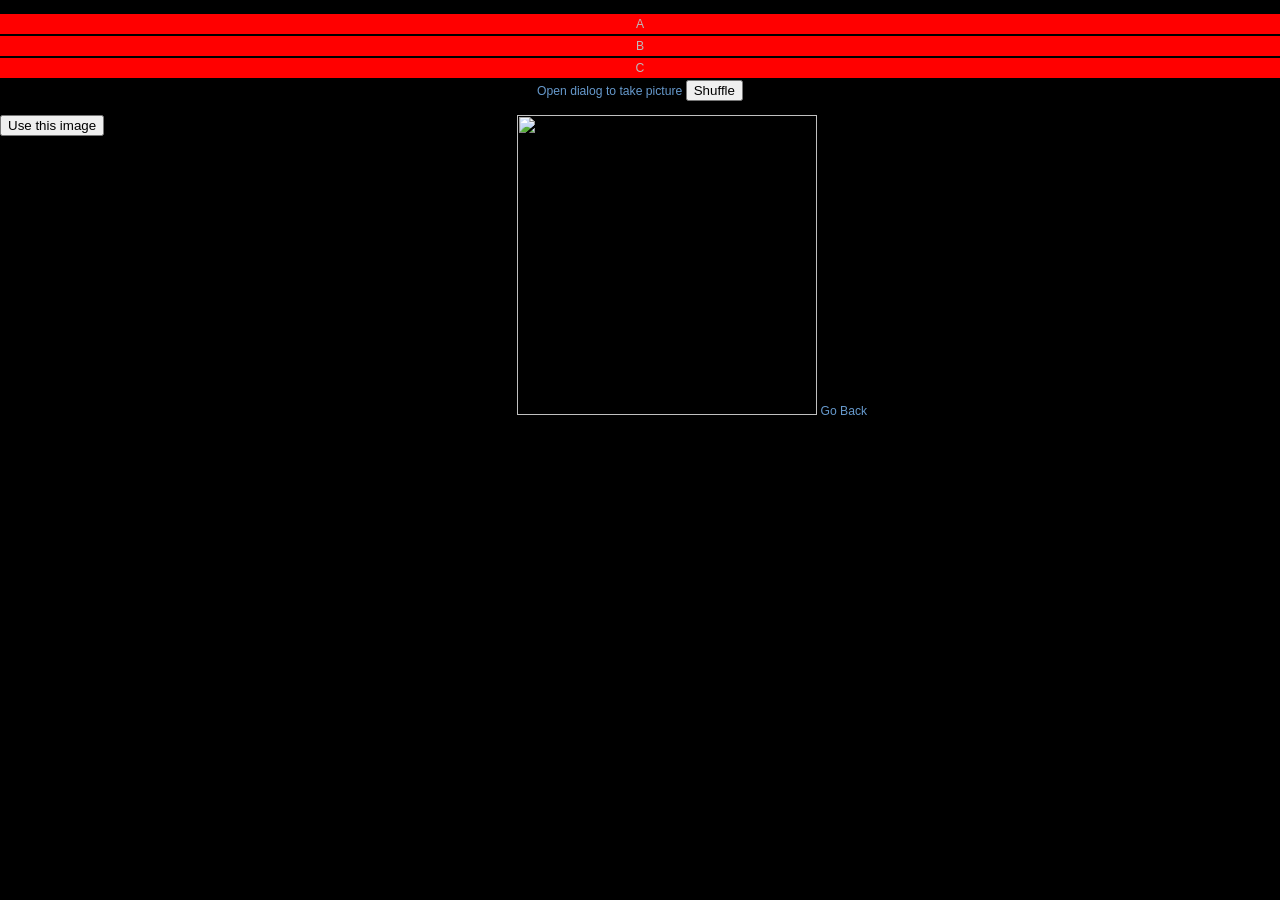
==== www/index.html @ fb03d791 "commiting" ====
<!DOCTYPE html>
<html>
<head>
    <meta name="viewport" content="width=device-width, initial-scale=1">
    <link rel="stylesheet" href="http://code.jquery.com/mobile/1.4.5/jquery.mobile-1.4.5.min.css">
  <!--   <script type="text/javascript"  src="./js/ion.sound.min.js"></script>
 -->

 <link rel="stylesheet" type="text/css" href="css/fireworks.css" media="screen" />
<link rel="stylesheet" type="text/css" href="css/demo.css" media="screen" />
<script type="text/javascript" src="js/soundmanager2-nodebug-jsmin.js"></script>
<script type="text/javascript" src="js/fireworks.js"></script>


<script type="text/javascript" src="http://code.jquery.com/jquery-1.11.3.min.js"></script>
<script type="text/javascript" src="http://code.jquery.com/mobile/1.4.5/jquery.mobile-1.4.5.min.js"></script>
<script type="text/javascript" src="cordova.js"></script>
<script type="text/javascript" src="cordova_plugins.js"></script>

<script type="text/javascript" src="js/index.js"></script>
<link rel="stylesheet" type="text/css" href="css/index.css" />

<title>
    This is Guessing
</title>

</head>
<body>



<br/>

 


 <div data-role="page" id="mainPage" style="100% !important">


    <div data-role="content">
        <div class="" style="height: 75%">
            <div id="div0" style="height: 25%" class="classno1">A</div>    
            <div id="div1" style="height: 25%" class="classno2">B</div>
            <div id="div2" style="height: 25%" class="classno3">C</div>
        </div>
    </div>
    <div data-role="footer" style="height: 25%">

<!--         <input type="file" accept="image/*" capture="camera">
 -->   <!--            <p><b>Note:</b> When an animation is finished, it changes back to its original style.</p>
        -->      
         <a href="#imageD" data-rel="dialog" data-transition="flip">Open dialog to take picture</a>
         <button id="resetButt">Shuffle </button>

         <div id="fireworks-template">
     <div id="fw" class="firework"></div>
     <div id="fp" class="fireworkParticle"><img src="img/particles.gif" alt="" /></div>
    </div>
    <div id="fireContainer"></div>
      <br/>           <br/>
    </div>
 </div>
  

 <div data-role="page" id="imageD">
    <div data-role="content">
    <button id="divButt0" onclick="app.captureImage();"  style="float:left">Use this image</button>
<img id="theImage" src="" style="position: relative; width: 300px; height: 300px;">


<a href="#mainPage" data-role="button" data-rel="back" data-theme="c" data-corners="true" data-shadow="true" data-iconshadow="true" data-wrapperels="span" class="ui-btn ui-shadow ui-btn-corner-all ui-btn-up-c"><span class="ui-btn-inner ui-btn-corner-all"><span class="ui-btn-text">Go Back</span></span></a>

</div>
</div>


<script type="text/javascript">
   app.initialize();
console.log(navigator.camera);
</script>

</body>
 

</html>
---- www/css/fireworks.css ----
/* fireworks styles */

body {
 margin: 0px;
 padding: 0px;
}

#fireworks-template {
 display:none;
}

#fireContainer {
 position:absolute;
 left:0px;
 top:0px;
 z-index:706;
}

.firework {
 /* containing box which flies out first */
 position:absolute;
 left:0px;
 top:0px;
 font-size:1px;
 width:4px;
 height:4px;
 border:1px solid #333;
 background:#666;
}

.fireworkParticle {
 /* elements that explode from the container */
 position:absolute;
 font-size:1px;
 width:10px;
 height:10px;
 overflow:hidden;
}

.fireworkParticle img {
 display:block;
 width:100px;
}

#sound {
 position:absolute;
 left:-706px;
 top:-706px;
}

#debug {
 position:absolute;
 left:8px;
 top:8px;
 width:220px;
 height:165px;
 overflow:hidden;
 color:#666;
 display:none;
}
---- www/css/demo.css ----
/*
   Fireworks demo page styles
   --------------------------
   Not required for your use!
*/

body {
 font:normal 76% verdana,arial,tahoma,helvetica;
 background:#000;
 color:#bbb;
 margin:0px;
 padding:0px;
 text-align:center;
}

#site {
 width:75%;
 margin:0px auto;
 border:4px dashed #1c1c1c;
 border-top:none;
 border-bottom:none;
 padding:0px;
 padding-top:0.25em;
 text-align:left;
 font-size:1em;
}

#content {
 background:#222 url(fireworks-header.jpg) repeat-x 0px 0px;
 padding:2em;
 border-top:none;
 border-bottom:none;
 *height:100%; /* stupid IE content redraw fix */
}

#site.hideStuff p,
#site.hideStuff ul,
#site.hideStuff #controls,
#site.hideStuff dl,
#site.hideStuff h3,
#site.hideStuff h4 {
 /* hides most page content (performance tweak) */
 display:none;
}

#site.hideStuff .showAlways {
 display:block;
}

.showAlways {
 font-family:arial,tahoma,verdana,"sans serif";
 font-size:0.9em;
}

a {
 text-decoration:none;
 color:#6699cc;
}

a:hover {
 color:#99ccff;
}

h1, h2, h3, h4 {
 font:normal 4.5em georgia,"times new roman",geneva,helvetica,verdana,arial;
 margin:0px;
 padding:0px;
 color:#cccc66;
 color:#00ccff;
}

h1 {
 color:#eee;
 margin-bottom:0px;
}

h2 {
 font-size:2.2em;
 margin-bottom:1em;
}

h3 {
 font-size:1.5em;
 margin-top:1em;
 margin-bottom:0.5em;
 padding-top:0.3em;
 padding-bottom:0.3em;
 text-indent:30px;
 background:transparent url(item.gif) no-repeat 0px 50%;
 color:#eee;
}

h4 {
 font:italic 1.2em georgia,"times new roman",verdana,tahoma,arial,"sans serif";
 margin-top:1em;
 margin-bottom:0.5em;
 color:#ddd;
}

dl.standard dd {
 margin-left:0px;
 font-size:0.9em;
 color:#999; 
}

#fireButton {
 position:relative;
 clear:both;
 padding-top:10px;
 margin-top:10px;
}

#fireIE {
 /* IE PNG tomfoolery */
 filter:progid:DXImageTransform.Microsoft.AlphaImageLoader(enabled=true,sizingMethod=crop,src='demo-only/button.png');
}

#fireButton.hover #fireIE {
 filter:progid:DXImageTransform.Microsoft.AlphaImageLoader(enabled=true,sizingMethod=crop,src='demo-only/button-1.png');
}

#fireIE,
#fireButton .content {
 position:absolute;
 left:0px;
 top:0px;
}

#fireButton .content {
 padding-left:8px;
 margin-top:1px;
 font-weight:bold;
}

#fireButton,
#fireIE {
 width:100px;
 height:36px;
 padding-top:5px;
 text-align:center;
 line-height:32px;
 color:#999;
}

#fireButton {
 background:transparent url(button.png) no-repeat 0px 0px;
 *background:transparent url();
}

#fireButton:hover {
 background:transparent url(button-1.png) no-repeat 0px 0px;
}

#fireButton a {
 color:#ccc;
 cursor:pointer;
 cursor:hand;
 display:block;
 width:88px;
 text-align:center;
 padding-right:0.25em;
 text-decoration:none;
 background:transparent none;
}

#fireButton a:hover {
 color:#fff;
}

#content ul li {
 margin-left:0px;
}

html>body #content ul {
}

#content p,
#content ul li {
 line-height:1.8em;
}


.clear {
 float:none;
 clear:both;
 font-size:1px;
 height:1px;
 line-height:1px;
 margin-top:-1px;
 overflow:hidden;
}

.compact {
 margin:0px;
 margin:0.5em 0px 0.5em 0px;
}

.crunch {
 padding:0px;
 margin:0px;
}

.note,
.footnote {
 font-size:0.9em;
 font-style:italic;
 color:#999;
 margin-bottom:1.5em;
}

.footnote {
 margin-top:0px;
 font-size:0.8em;
}

#controls {
 margin-top:1.5em;
 font-size:0.85em;
}

#options {
 float:left;
 display:inline;
 margin-bottom:0.5em;
}

#controls .checkbox {
 float:left;
 display:inline;
 width:21.2em;
 margin-right:2.5em;
}

#controls .checkbox div {
 /* tab */
 width:5em;
 padding:0.4em;
 border:1px solid #1c1c1c;
 border-bottom:none;
 background:#202020;
}

#controls .checkbox div,
#controls .checkbox input {
 font-family:arial,tahoma,verdana,"sans serif";
 font-size:1em;
 vertical-align:middle;
}

#controls dl {
 width:21em;
}

#controls dl.col {
 position:relative;
 float:left;
 display:inline;
 margin:0px;
 margin-right:1em;
 padding:0.75em;
 height:12.4em;
 border:1px solid #1c1c1c;
 background:#202020;
}

#controls .disabled {
 color:#333;
}

#controls .disabled dt,
#controls .disabled dd {
 color:#4f4f4f;
}

#controls dl dd p {
 margin:0px;
 padding:0px;
}

#controls dt,
#controls dd {
 margin:0px;
 padding:0px;
}

#controls dt {
 float:left;
 display:inline;
 padding-right:0.7em;
 margin-right:0.7em;
 border-right:1px solid #444;
 font-weight:bold;
 font-style:italic;
 color:#eee;
}

#controls dd {
 margin:0px;
 padding:0px;
 font-size:0.9em;
 vertical-align:middle;
 color:#6699cc;
}

#controls .title {
 float:left;
 display:inline;
 margin-right:0.6em;
 color:#999;
}

/* those slider bits you might be wondering about */

#controls .control {
 position:relative;
 border-left:0px;
 width:214px;
 height:20px;
}

#controls .control .bar {
 position:absolute;
 left:0px;
 top:0px;
 width:214px;
 height:20px;
 background:transparent url(../demo-only/slider-bar.gif) no-repeat 0px 9px;
 cursor:pointer;
 cursor:hand;
}

#controls .control .slider {
 position:absolute;
 left:0px;
 top:0px;
 width:20px;
 height:20px;
 background:transparent url(../demo-only/slider.png) no-repeat 0px 0px;
 *background:none;
 filter:progid:DXImageTransform.Microsoft.AlphaImageLoader(enabled=true,sizingMethod=crop,src='demo-only/slider.png');
 cursor:pointer;
 cursor:hand;
}

#controls .control .slider:hover {
 background:transparent url(../demo-only/slider-1.png) no-repeat 0px 0px;
 *background:none;
}

#controls .control .slider.hover {
 filter:progid:DXImageTransform.Microsoft.AlphaImageLoader(enabled=true,sizingMethod=crop,src='demo-only/slider-1.png');
}

#controls .disabled .control .slider {
 background:transparent url(../demo-only/slider-disabled.png) no-repeat 0px 0px;
 *background:none;
 filter:progid:DXImageTransform.Microsoft.AlphaImageLoader(enabled=true,sizingMethod=crop,src='demo-only/slider-disabled.png');
}

#controls .disabled .control .slider:hover {
 background:transparent url(../demo-only/slider-disabled-1.png) no-repeat 0px 0px;
 *background:none;
}

#controls .disabled .control .slider.hover {
 filter:progid:DXImageTransform.Microsoft.AlphaImageLoader(enabled=true,sizingMethod=crop,src='demo-only/slider-disabled-1.png');
}

/* options */

#options {
 width:17.5em;
 height:12.4em;
 margin-bottom:0px;
 margin-right:1em;
 padding:0.75em;
 border:1px solid #1c1c1c;
 background:#202020;
 font-size:1em;
}

#options h4 {
 font-size:0.9em;
 font-weight:bold;
 font-style:italic;
}

#options dl,
#options dd,
#options dt {
 margin:0px;
 padding:0px;
 line-height:1.5em;
}

#options dt {
 float:left;
 display:inline;
 clear:left;
 margin-right:0px;
 border-right:none;
}

#options dd {
 display:block;
 line-height:2em;
}

input {
 font:normal 0.95em arial,tahoma,verdana,"sans serif";
}

#code {
 margin-top:1em;
}

code {
 font-size:1.2em;
 *font-size:1em;
 color:#99cc99;
}

#footer {
 height:24px;
 background:#222 url(bottom.gif) repeat-x 0px 0px;
}
---- www/css/index.css ----
body, html { height:100%; padding:0; margin:0;}

 
.pic {
    max-width:100%;
    max-height:100%;
     border: 3px solid red;
     margin-bottom: 2px;
} 

div.classno1 {

     border: 3px solid red;
     margin-bottom: 2px;
  
       background-color: red;
    -webkit-animation-name: example1; /* Chrome, Safari, Opera */
    -webkit-animation-duration: 0.3s; /* Chrome, Safari, Opera */
        -webkit-animation-iteration-count: 10;
    animation-name: example1;
    animation-duration: 0.3s;
        animation-iteration-count: 10;
}

div.classno2 {
     border: 3px solid red;
    margin-bottom: 2px;
  
      background-color: red;
    -webkit-animation-name: example2; /* Chrome, Safari, Opera */
    -webkit-animation-duration: 0.3s; /* Chrome, Safari, Opera */
        -webkit-animation-iteration-count: 10;
    animation-name: example2;
    animation-duration: 0.3s;
        animation-iteration-count: 10;
}


div.classno3 {
         border: 3px solid red;
   margin-bottom: 2px;
  
      background-color: red;
    -webkit-animation-name: example3; /* Chrome, Safari, Opera */
    -webkit-animation-duration: 0.3s; /* Chrome, Safari, Opera */
    -webkit-animation-iteration-count: 10;
    animation-name: example3;
    animation-duration: 0.3s;
        animation-iteration-count: 10;
}

/* Chrome, Safari, Opera */
@-webkit-keyframes example1 {
    from {background-color: red;}
    to {background-color: yellow;}
        to {background-color: green;}
}

/* Standard syntax */
@keyframes example1 {
    from {background-color: red;}
    to {background-color: yellow;}
        to {background-color: green;}
}

/* Chrome, Safari, Opera */
@-webkit-keyframes example2 {
    from {background-color: green;}
    to {background-color: red;}
        to {background-color: yellow;}
}

/* Standard syntax */
@keyframes example2 {
    from {background-color: green;}
    to {background-color: red;}
        to {background-color: yellow;}
}

/* Chrome, Safari, Opera */
@-webkit-keyframes example3 {
    from {background-color: yellow;}
    to {background-color: green;}
        to {background-color: red;}
}

/* Standard syntax */
@keyframes example3 {
    from {background-color: yellow;}
    to {background-color: green;}
        to {background-color: red;}
}
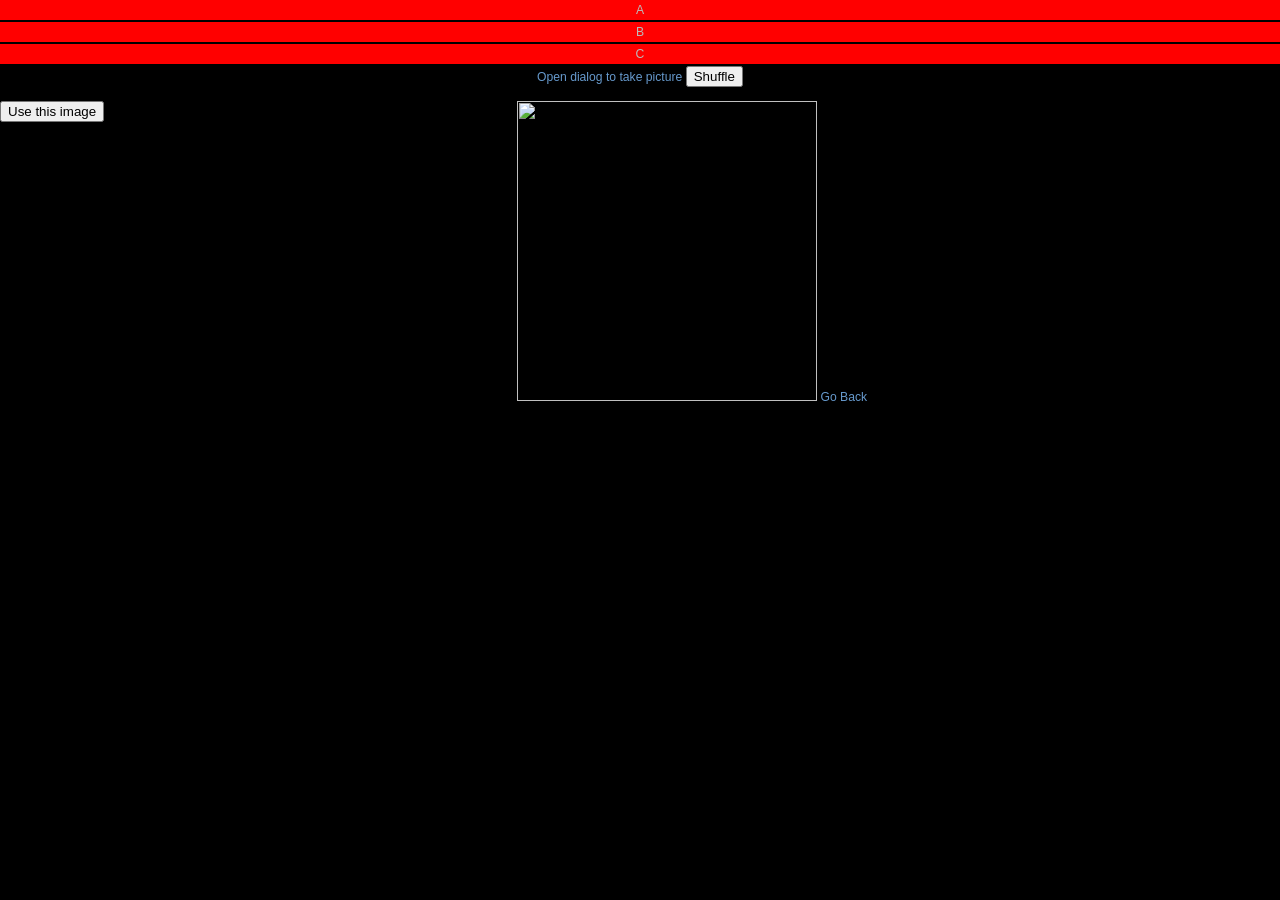
==== commit 7223ac68: "commiting now" ====
--- a/www/index.html
+++ b/www/index.html
@@ -14,9 +14,7 @@
 
 <script type="text/javascript" src="http://code.jquery.com/jquery-1.11.3.min.js"></script>
 <script type="text/javascript" src="http://code.jquery.com/mobile/1.4.5/jquery.mobile-1.4.5.min.js"></script>
-<script type="text/javascript" src="cordova.js"></script>
-<script type="text/javascript" src="cordova_plugins.js"></script>
-
+  
 <script type="text/javascript" src="js/index.js"></script>
 <link rel="stylesheet" type="text/css" href="css/index.css" />
 
@@ -26,25 +24,15 @@
 
 </head>
 <body>
+ <div data-role="page" id="mainPage">
 
 
-
-<br/>
-
- 
-
-
- <div data-role="page" id="mainPage" style="100% !important">
-
-
-    <div data-role="content">
-        <div class="" style="height: 75%">
+    <div id="maindiv" role="main" data-role="content">
             <div id="div0" style="height: 25%" class="classno1">A</div>    
             <div id="div1" style="height: 25%" class="classno2">B</div>
             <div id="div2" style="height: 25%" class="classno3">C</div>
-        </div>
     </div>
-    <div data-role="footer" style="height: 25%">
+    <div data-role="footer" >
 
 <!--         <input type="file" accept="image/*" capture="camera">
  -->   <!--            <p><b>Note:</b> When an animation is finished, it changes back to its original style.</p>
@@ -74,11 +62,34 @@
 </div>
 
 
+   
 <script type="text/javascript">
-   app.initialize();
-console.log(navigator.camera);
+  $(document).ready(function () {
+        alert("hello !!!");
+     app.initialize();
+    console.log(navigator.camera);
+});
 </script>
 
+<script type="text/javascript">
+    function ScaleContentToDevice(){
+    scroll(0, 0);
+    var content = $.mobile.getScreenHeight() - $(".ui-header").outerHeight() - $(".ui-footer").outerHeight() - $(".ui-content").outerHeight() + $(".ui-content").height();
+    $(".ui-content").height(content);
+}
+
+$(document).on( "pagecontainershow", function(){
+    ScaleContentToDevice();        
+});
+
+$(window).on("resize orientationchange", function(){
+    ScaleContentToDevice();
+});
+</script> 
+
+<script type="text/javascript" src="cordova.js"></script>
+
+  
 </body>
  
 
